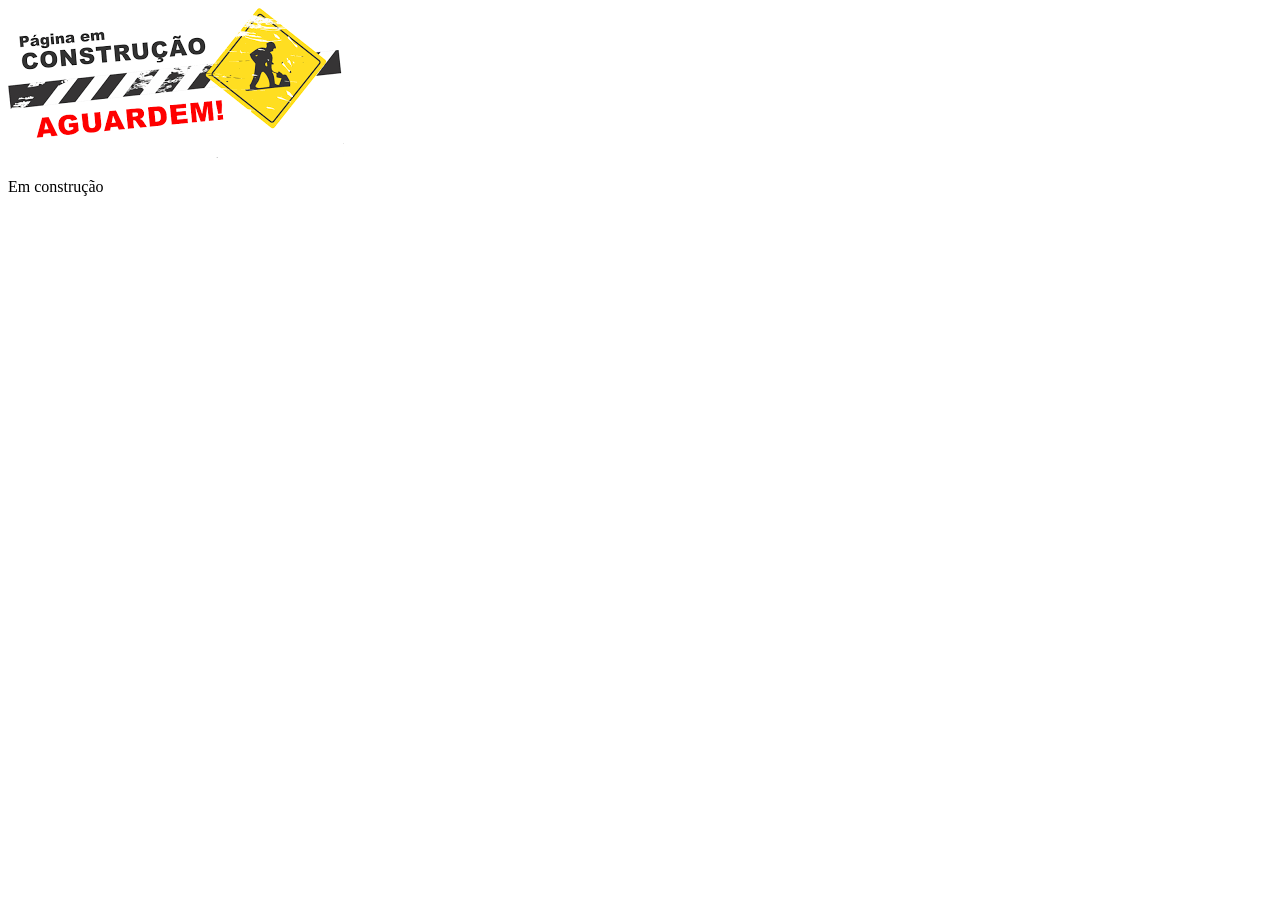
==== profile.html @ a5facc6b "Primeiro commit: inicializando o projeto" ====
<!DOCTYPE html>
<html lang="en">
<head>
    <meta charset="UTF-8">
    <meta name="viewport" content="width=device-width, initial-scale=1.0">
    <title>Profile</title>
</head>
<body>
    <img src="./img/under_construction.png">
    <p class="info">Em construção</p>
</body>
</html>
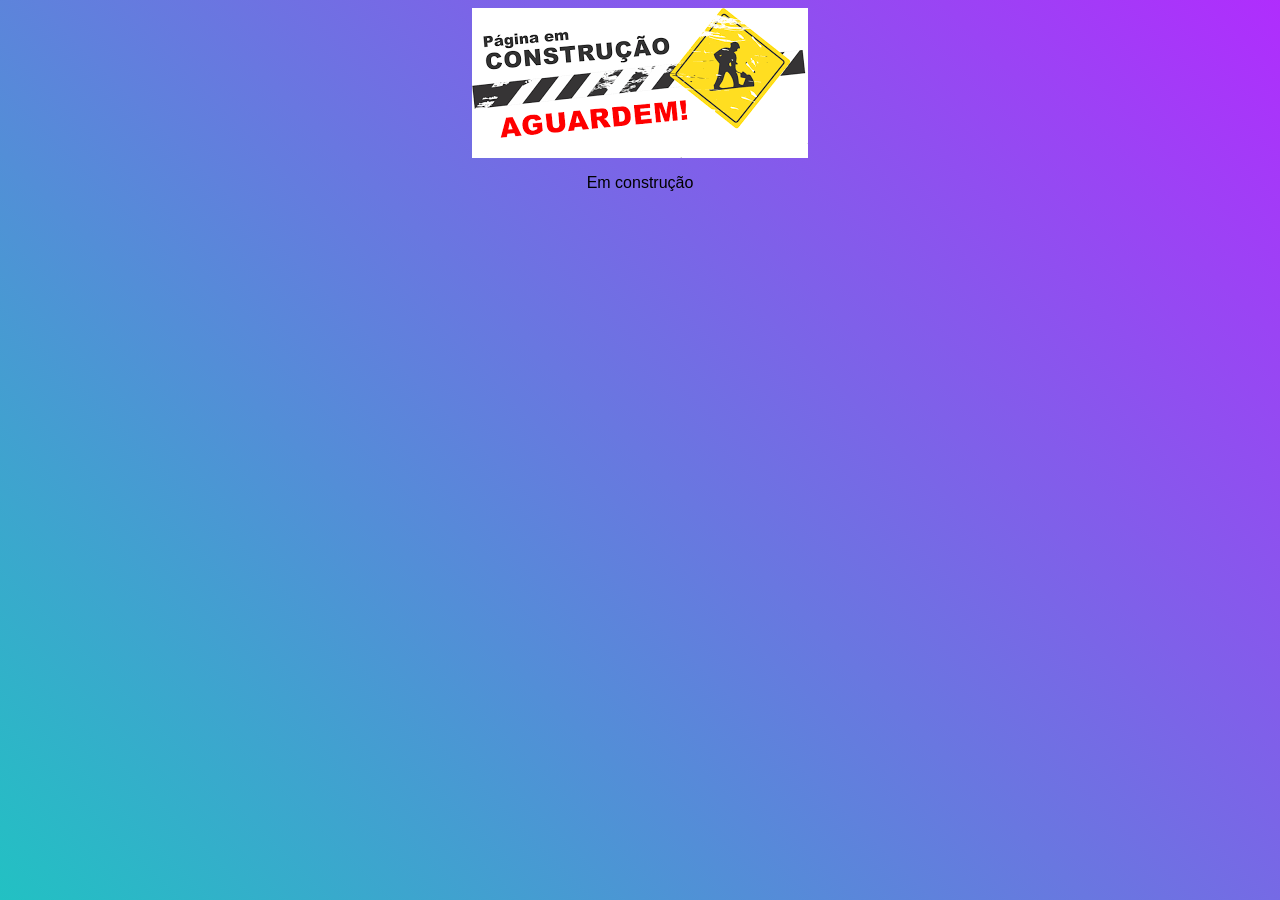
==== commit 7467a0cb: "PRIMEIRO COMMIT LINK STYLE" ====
--- a/profile.html
+++ b/profile.html
@@ -4,6 +4,7 @@
     <meta charset="UTF-8">
     <meta name="viewport" content="width=device-width, initial-scale=1.0">
     <title>Profile</title>
+    <link rel="stylesheet" href="style.css">
 </head>
 <body>
     <img src="./img/under_construction.png">
--- a/style.css
+++ b/style.css
@@ -0,0 +1,65 @@
+@import url('https://fonts.googleapis.com/css2?family=Roboto:wght@300;400;900&display=swap');
+
+html{
+    height: 100%;
+    -webkit-background-size: cover;
+    -moz-background-size: cover;
+    -o-background-size: cover;
+    background-size: cover;
+    background: rgb(34,193,195);
+    background: linear-gradient(45deg, rgba(34,193,195,1) 0%, rgba(176,45,253,1) 100%);
+}
+
+body {
+    display: flex;
+    flex-direction: column;
+    justify-content: center;
+    align-items: center;
+    font-family: 'Roboto', sans-serif;
+}
+
+form {
+    display: flex;
+    flex-direction: column;
+    max-width: 25rem;
+    align-items: center;
+    position: absolute;
+    top: 50%;
+    -ms-transform: translateY(-50%);
+    transform: translateY(-50%);
+}
+
+form button[type=submit]{
+    width: 100%;
+    color: white;
+    border: 0;
+    padding: 1rem;
+    background-color: blueviolet;
+}
+
+form button:hover{
+    width: 100%;
+    color: white;
+    border: 0;
+    padding: 1rem;
+    background-color: rgb(160, 92, 223);
+}
+
+form input{
+    width: 100%;
+    border: 0;
+    padding: 1rem;
+}
+
+.snackbar{
+    position: fixed;
+    top: 5%;
+    background-color: chocolate;
+    padding: 1rem;
+    color: white;
+    opacity: 0;
+}
+
+form *{
+    margin: 0.3rem;
+}
